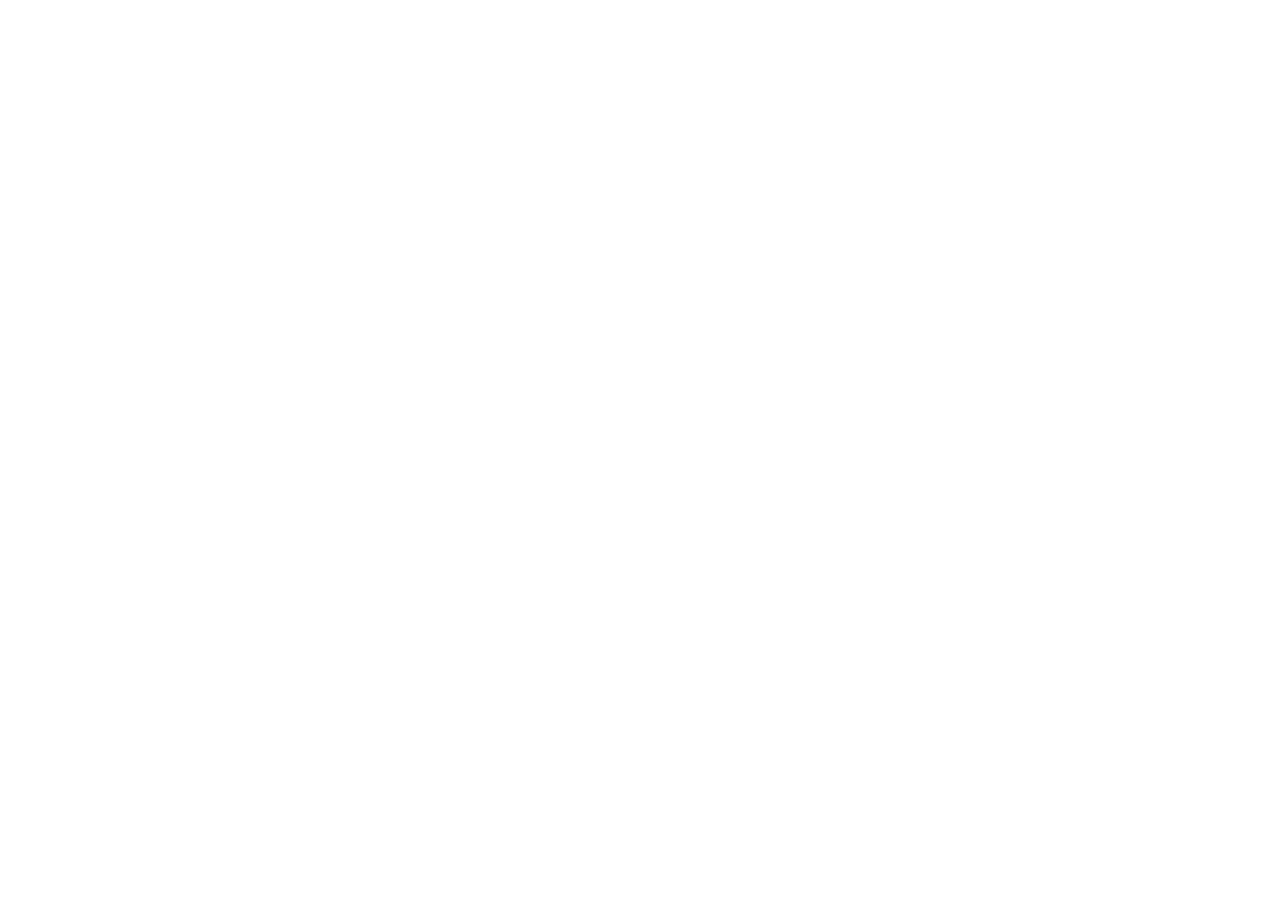
==== src/index.html @ 7edd967b "Initial commit" ====
<!DOCTYPE html>
<html lang="en">
  <head>
    <meta charset="UTF-8" />
    <link rel="icon" type="image/svg+xml" href="/favicon.svg" />
    <meta name="viewport" content="width=device-width, initial-scale=1.0" />
    <title>Vanilla App Template</title>
    <link rel="stylesheet" href="./css/styles.css" />
  </head>
  <body>
    <load src="./partials/header.html" icon-path="img/sprite.svg#logo" />

    <main>
      <!-- Loads the specified .html file -->
      <load src="./partials/vite-promo.html" />
      <load src="./partials/badges.html" />
    </main>

    <load src="./partials/footer.html" />

    <script type="module" src="./main.js"></script>
  </body>
</html>
---- src/css/styles.css ----
/**
  |============================
  | include css partials with
  | default @import url()
  |============================
*/
/* Common styles */
@import url('./reset.css');
@import url('./base.css');
@import url('./container.css');
@import url('./animations.css');

/* Sections style */
@import url('./header.css');
@import url('./vite-promo.css');
@import url('./badges.css');
@import url('./back-link.css');
@import url('./footer.css');
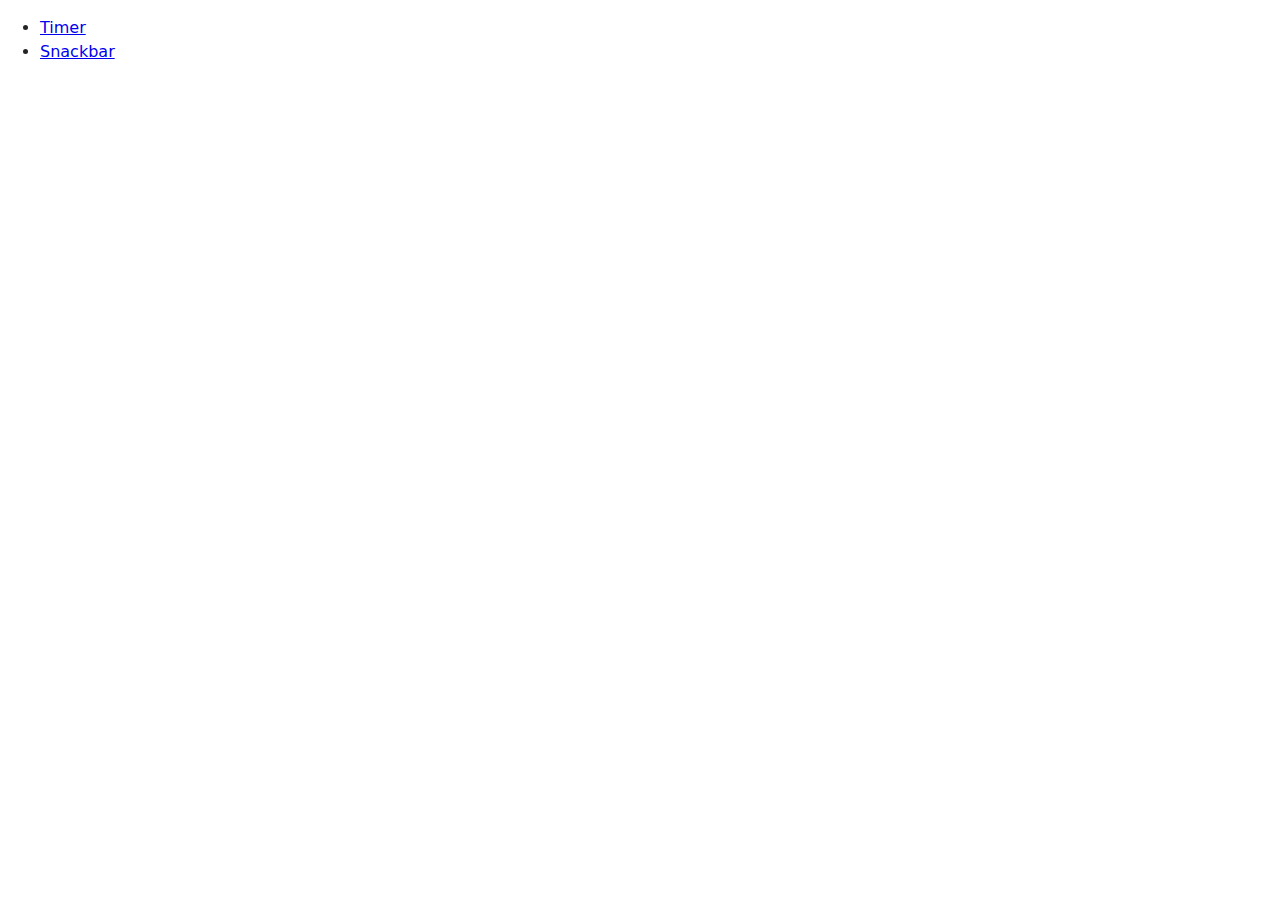
==== commit 5637101a: "add" ====
--- a/src/index.html
+++ b/src/index.html
@@ -8,16 +8,11 @@
     <link rel="stylesheet" href="./css/styles.css" />
   </head>
   <body>
-    <load src="./partials/header.html" icon-path="img/sprite.svg#logo" />
-
-    <main>
-      <!-- Loads the specified .html file -->
-      <load src="./partials/vite-promo.html" />
-      <load src="./partials/badges.html" />
-    </main>
-
-    <load src="./partials/footer.html" />
-
-    <script type="module" src="./main.js"></script>
+  <nav>
+    <ul>
+      <li><a href="./1-timer.html">Timer</a></li>
+      <li><a href="./2-snackbar.html">Snackbar</a></li>
+    </ul>
+  </nav>
   </body>
 </html>
--- a/src/css/styles.css
+++ b/src/css/styles.css
@@ -5,14 +5,5 @@
   |============================
 */
 /* Common styles */
-@import url('./reset.css');
-@import url('./base.css');
-@import url('./container.css');
-@import url('./animations.css');
-
-/* Sections style */
-@import url('./header.css');
-@import url('./vite-promo.css');
-@import url('./badges.css');
-@import url('./back-link.css');
-@import url('./footer.css');
+@import url('./1-timer.css');
+@import url('./2-snackbar.css');
